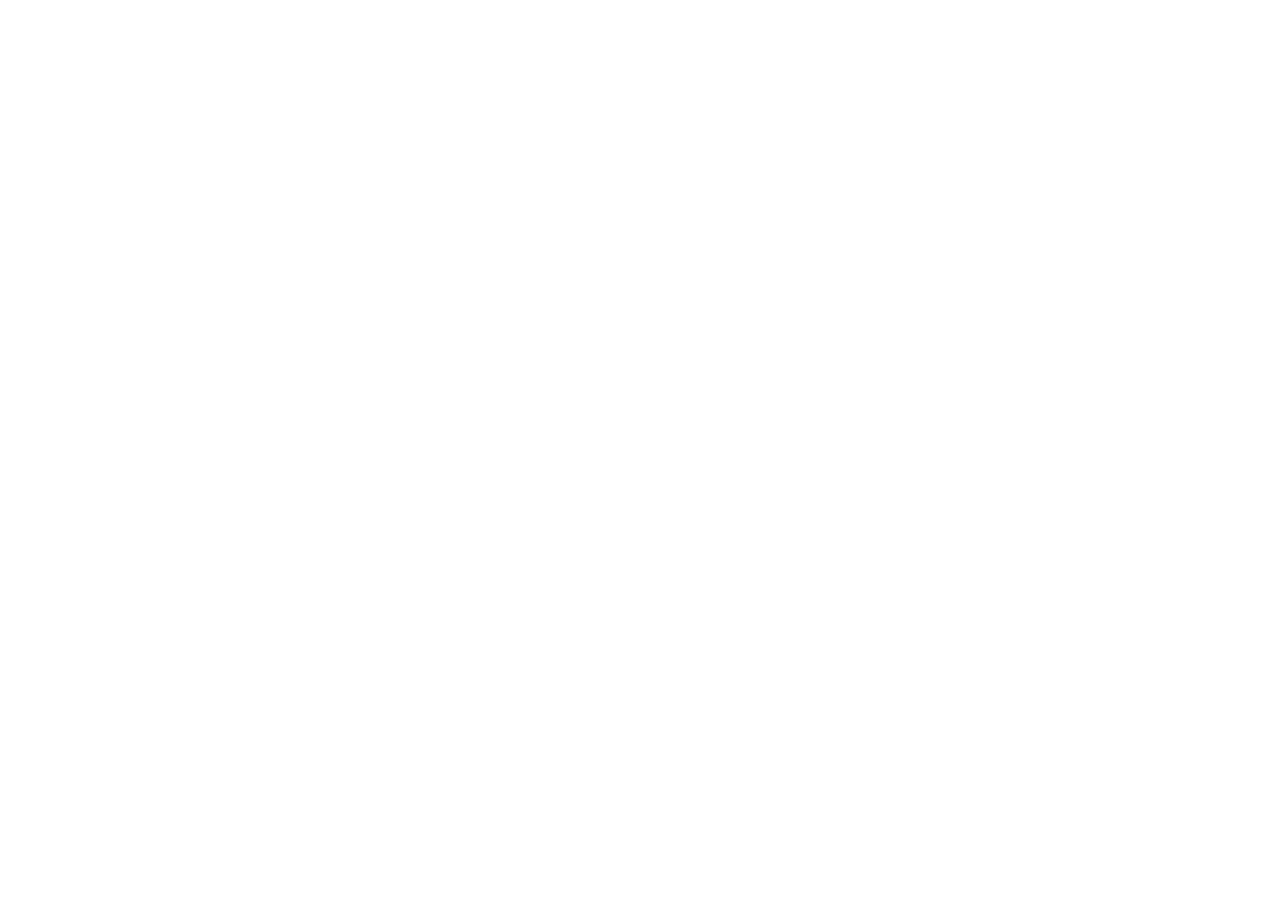
==== index.html @ 05eb1a05 "Agregamos documento index" ====
<!DOCTYPE html>
<html lang="en">
<head>
    <meta charset="UTF-8">
    <meta name="viewport" content="width=device-width, initial-scale=1.0">
    <title>Document</title>
</head>
<body>
    
</body>
</html>
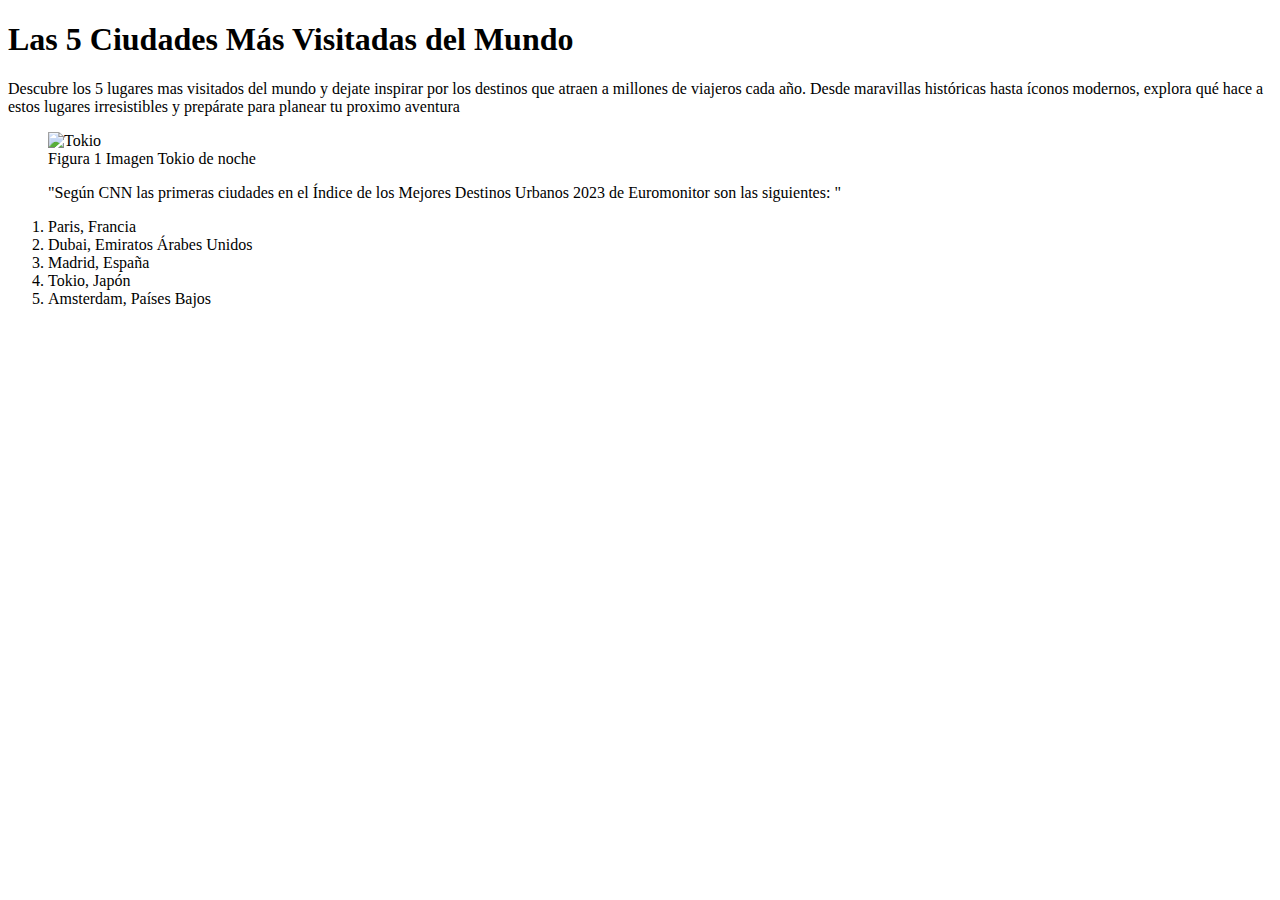
==== commit 05d915ae: "Se agregaron etiquetas Titulo, Imagen, Cita, y Lista" ====
--- a/index.html
+++ b/index.html
@@ -6,6 +6,25 @@
     <title>Document</title>
 </head>
 <body>
-    
+    <header>
+        <h1>Las 5 Ciudades Más Visitadas del Mundo</h1>
+    </header>
+    <p> Descubre los 5 lugares mas visitados del mundo y dejate inspirar por los destinos que atraen a millones de viajeros cada año. Desde maravillas históricas hasta íconos modernos, explora qué hace a estos lugares irresistibles y prepárate para planear tu proximo aventura </p>
+    <main>
+        <figure>
+            <img width="800" src="https://images.pexels.com/photos/2614818/pexels-photo-2614818.jpeg" alt="Tokio">
+            <figcaption>Figura 1 Imagen Tokio de noche </figcaption>
+        </figure>
+        <blockquote cite="https://cnnespanol.cnn.com/2023/12/12/revelan-los-destinos-urbanos-mas-atractivos-del-mundo-de-2023">
+            "Según CNN las primeras ciudades en el Índice de los  Mejores Destinos Urbanos 2023 de Euromonitor son las siguientes: "
+        </blockquote>
+        <ol>
+            <li>Paris, Francia</li>
+            <li>Dubai, Emiratos Árabes Unidos</li>
+            <li>Madrid, España</li>
+            <li>Tokio, Japón</li>
+            <li>Amsterdam, Países Bajos</li>
+        </ol>
+    </main>
 </body>
 </html>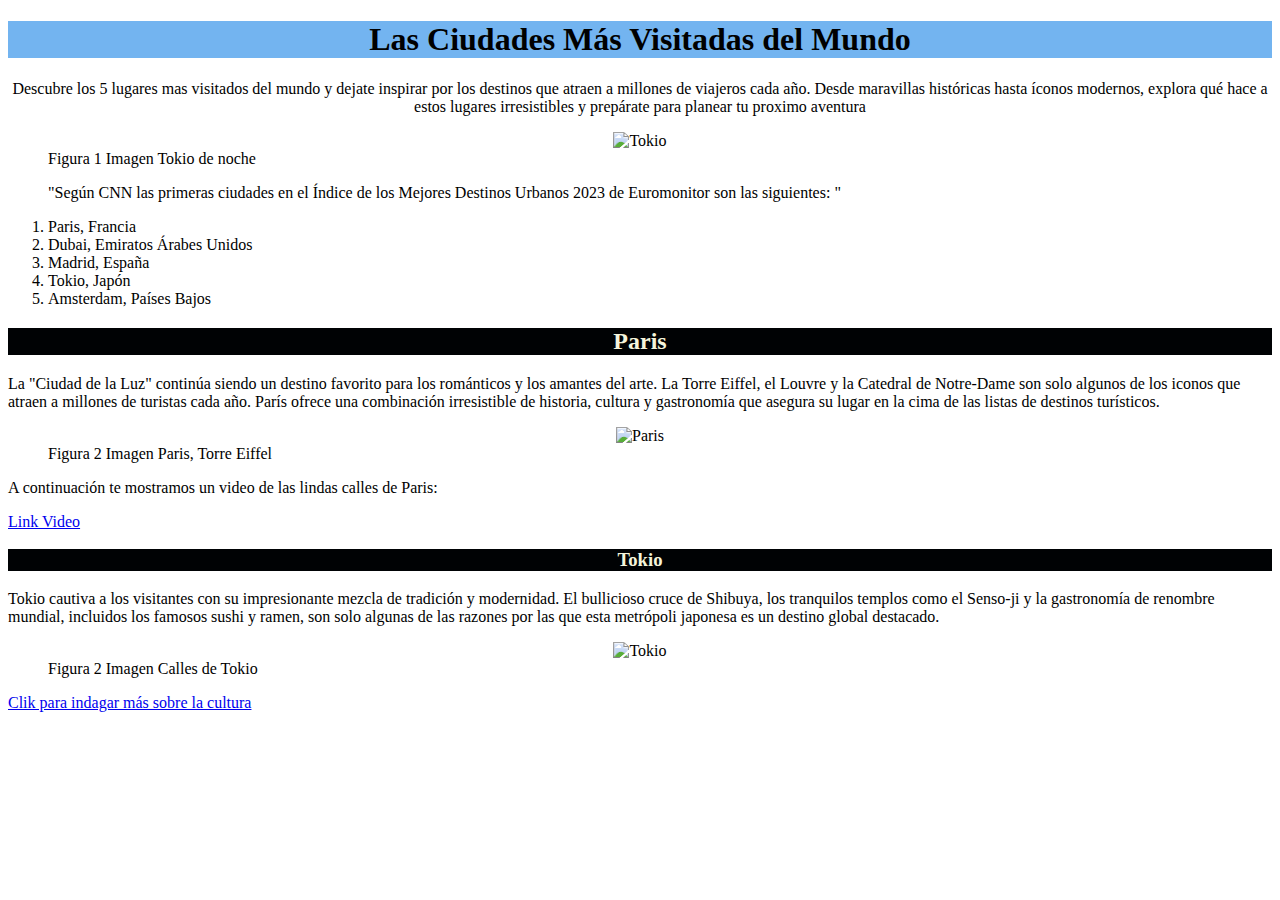
==== commit 7390b6e9: "Se agregaron Secciones 1 y 2 Correspondientes a Paris y Tokio, ademas agregamos imagenes, y link del" ====
--- a/index.html
+++ b/index.html
@@ -1,18 +1,25 @@
 <!DOCTYPE html>
 <html lang="en">
 <head>
+    <style>
+        .info
+        {
+            background-color: rgb(63, 231, 97);
+        }
+    </style>
     <meta charset="UTF-8">
     <meta name="viewport" content="width=device-width, initial-scale=1.0">
     <title>Document</title>
+<link rel="stylesheet" href="estilo.css">
 </head>
 <body>
     <header>
-        <h1>Las 5 Ciudades Más Visitadas del Mundo</h1>
+        <center><h1 style="background-color: rgb(115, 180, 240);">Las Ciudades Más Visitadas del Mundo</h1></center>
     </header>
-    <p> Descubre los 5 lugares mas visitados del mundo y dejate inspirar por los destinos que atraen a millones de viajeros cada año. Desde maravillas históricas hasta íconos modernos, explora qué hace a estos lugares irresistibles y prepárate para planear tu proximo aventura </p>
+   <center><p> Descubre los 5 lugares mas visitados del mundo y dejate inspirar por los destinos que atraen a millones de viajeros cada año. Desde maravillas históricas hasta íconos modernos, explora qué hace a estos lugares irresistibles y prepárate para planear tu proximo aventura </p></center>
     <main>
         <figure>
-            <img width="800" src="https://images.pexels.com/photos/2614818/pexels-photo-2614818.jpeg" alt="Tokio">
+        <center><img width="800" src="https://images.pexels.com/photos/2614818/pexels-photo-2614818.jpeg" alt="Tokio"></center>
             <figcaption>Figura 1 Imagen Tokio de noche </figcaption>
         </figure>
         <blockquote cite="https://cnnespanol.cnn.com/2023/12/12/revelan-los-destinos-urbanos-mas-atractivos-del-mundo-de-2023">
@@ -25,6 +32,26 @@
             <li>Tokio, Japón</li>
             <li>Amsterdam, Países Bajos</li>
         </ol>
+        <section>
+        <center><h2 id="l1" class="lugar">Paris</h2></center>
+            <p>La "Ciudad de la Luz" continúa siendo un destino favorito para los románticos y los amantes del arte. La Torre Eiffel, el Louvre y la Catedral de Notre-Dame son solo algunos de los iconos que atraen a millones de turistas cada año. París ofrece una combinación irresistible de historia, cultura y gastronomía que asegura su lugar en la cima de las listas de destinos turísticos.</p>
+            <figure>
+                <center><img width="800" src="https://images.pexels.com/photos/1308940/pexels-photo-1308940.jpeg" alt="Paris"></center>
+                    <figcaption>Figura 2 Imagen Paris, Torre Eiffel </figcaption>
+                </figure>
+
+            <p>A continuación te mostramos un video de las lindas calles de Paris:</p>
+            <a href="https://youtu.be/REDVbTQxMXo" target="_blank" >Link Video</a>
+        </section>
+        <section>
+            <center><h3 id= "l2" class= "lugar"> Tokio</h3></center>
+            <p>Tokio cautiva a los visitantes con su impresionante mezcla de tradición y modernidad. El bullicioso cruce de Shibuya, los tranquilos templos como el Senso-ji y la gastronomía de renombre mundial, incluidos los famosos sushi y ramen, son solo algunas de las razones por las que esta metrópoli japonesa es un destino global destacado.</p>
+            <figure>
+                <center><img width="800" src="https://images.pexels.com/photos/2506923/pexels-photo-2506923.jpeg" alt="Tokio"></center>
+                    <figcaption>Figura 2 Imagen Calles de Tokio </figcaption>
+                </figure>
+                <a href="CulturaTokio.html">Clik para indagar más sobre la cultura </a>
+        </section>
     </main>
 </body>
 </html>--- a/estilo.css
+++ b/estilo.css
@@ -0,0 +1,3 @@
+.lugar{
+    background-color: rgb(0, 2, 4); color: beige;
+}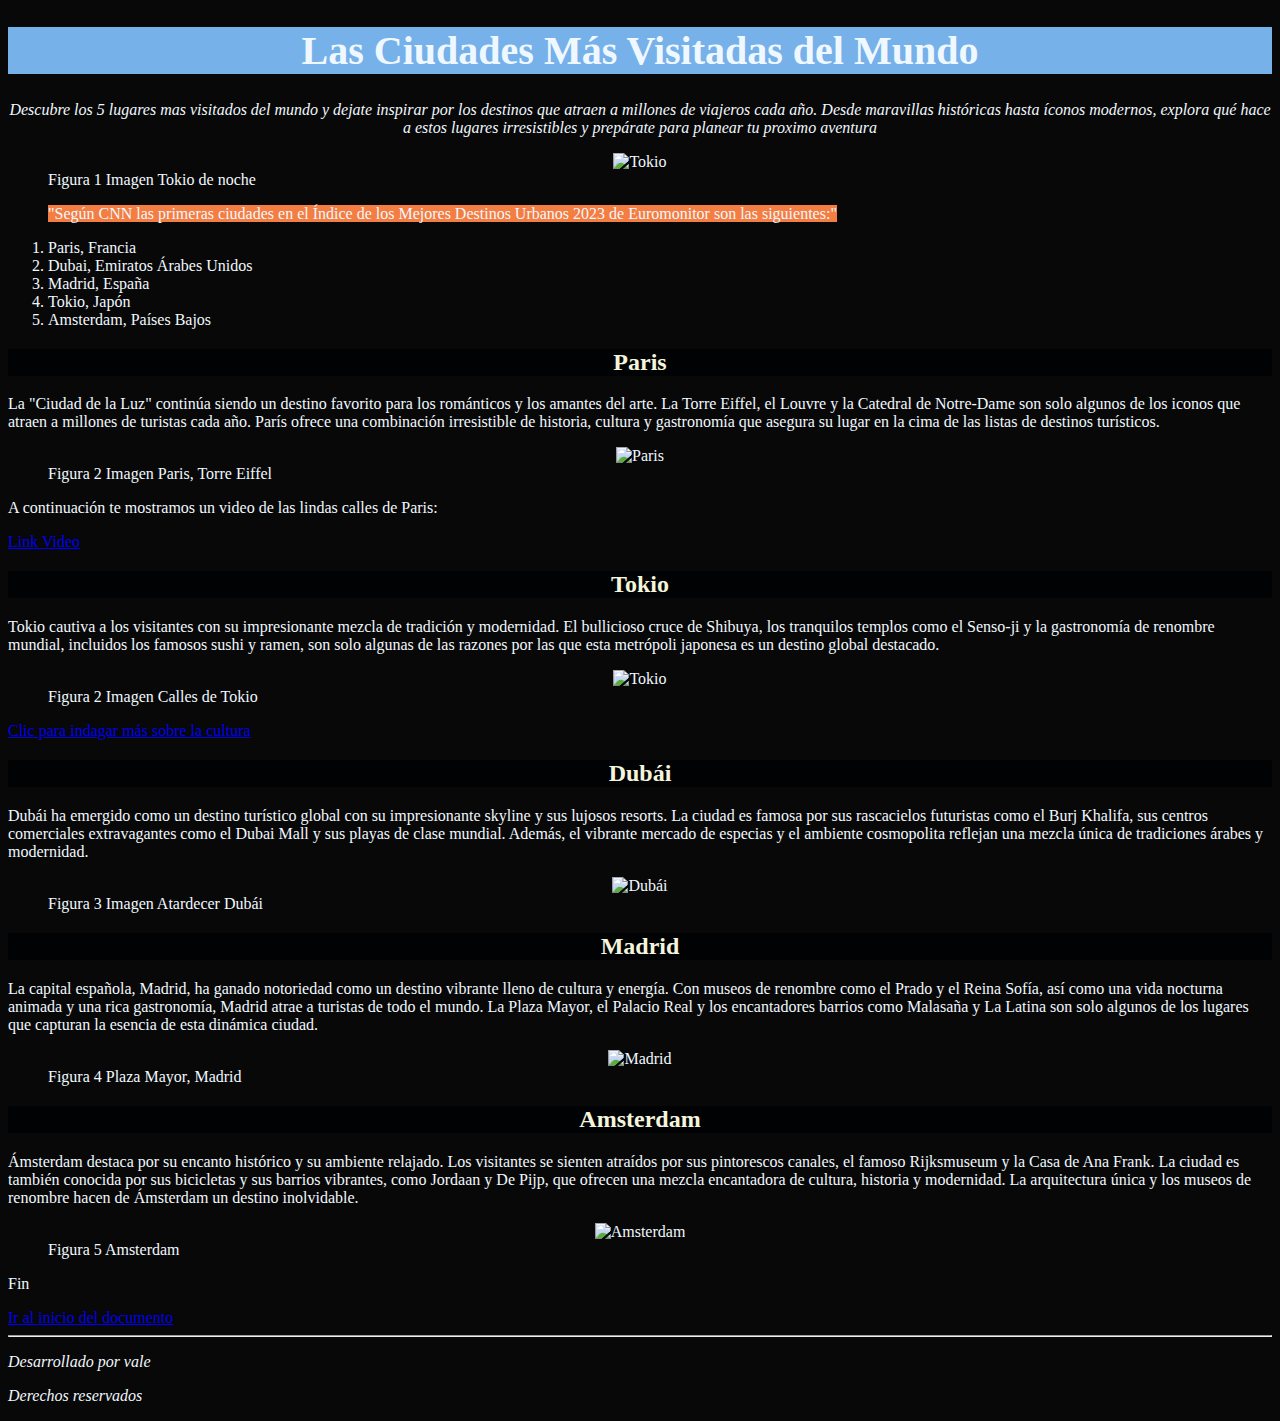
==== commit a0c9524b: "Se agregaron las ultimas secciones, se cambio el estilo, se agrego link para volver al inicio de la " ====
--- a/index.html
+++ b/index.html
@@ -1,29 +1,25 @@
 <!DOCTYPE html>
 <html lang="en">
 <head>
-    <style>
-        .info
-        {
-            background-color: rgb(63, 231, 97);
-        }
-    </style>
+   
     <meta charset="UTF-8">
     <meta name="viewport" content="width=device-width, initial-scale=1.0">
     <title>Document</title>
 <link rel="stylesheet" href="estilo.css">
 </head>
-<body>
+<body style="background-color: rgb(9, 8, 8); color: aliceblue;">
+    <article>
     <header>
-        <center><h1 style="background-color: rgb(115, 180, 240);">Las Ciudades Más Visitadas del Mundo</h1></center>
+        <center><h1 id="Titulo" style= "font-size: 40px; background-color: rgb(119, 177, 234);"> Las Ciudades Más Visitadas del Mundo</h1></center>
     </header>
-   <center><p> Descubre los 5 lugares mas visitados del mundo y dejate inspirar por los destinos que atraen a millones de viajeros cada año. Desde maravillas históricas hasta íconos modernos, explora qué hace a estos lugares irresistibles y prepárate para planear tu proximo aventura </p></center>
+   <center><p  id = "Introduccion"> <i>Descubre los 5 lugares mas visitados del mundo y dejate inspirar por los destinos que atraen a millones de viajeros cada año. Desde maravillas históricas hasta íconos modernos, explora qué hace a estos lugares irresistibles y prepárate para planear tu proximo aventura </i> </p></center>
     <main>
         <figure>
         <center><img width="800" src="https://images.pexels.com/photos/2614818/pexels-photo-2614818.jpeg" alt="Tokio"></center>
             <figcaption>Figura 1 Imagen Tokio de noche </figcaption>
         </figure>
         <blockquote cite="https://cnnespanol.cnn.com/2023/12/12/revelan-los-destinos-urbanos-mas-atractivos-del-mundo-de-2023">
-            "Según CNN las primeras ciudades en el Índice de los  Mejores Destinos Urbanos 2023 de Euromonitor son las siguientes: "
+            <span style="background-color: rgb(244, 125, 65);"> "Según CNN las primeras ciudades en el Índice de los  Mejores Destinos Urbanos 2023 de Euromonitor son las siguientes:"</span>
         </blockquote>
         <ol>
             <li>Paris, Francia</li>
@@ -44,14 +40,52 @@
             <a href="https://youtu.be/REDVbTQxMXo" target="_blank" >Link Video</a>
         </section>
         <section>
-            <center><h3 id= "l2" class= "lugar"> Tokio</h3></center>
+            <center><h2 id= "l2" class= "lugar"> Tokio</h2></center>
             <p>Tokio cautiva a los visitantes con su impresionante mezcla de tradición y modernidad. El bullicioso cruce de Shibuya, los tranquilos templos como el Senso-ji y la gastronomía de renombre mundial, incluidos los famosos sushi y ramen, son solo algunas de las razones por las que esta metrópoli japonesa es un destino global destacado.</p>
             <figure>
                 <center><img width="800" src="https://images.pexels.com/photos/2506923/pexels-photo-2506923.jpeg" alt="Tokio"></center>
                     <figcaption>Figura 2 Imagen Calles de Tokio </figcaption>
                 </figure>
-                <a href="CulturaTokio.html">Clik para indagar más sobre la cultura </a>
+                <a href="CulturaTokio.html">Clic para indagar más sobre la cultura </a>
         </section>
+        <section>
+            <center><h2 id= "l3" class= "lugar"> Dubái</h2></center>
+            <p>Dubái ha emergido como un destino turístico global con su impresionante skyline y sus lujosos resorts. La ciudad es famosa por sus rascacielos futuristas como el Burj Khalifa, sus centros comerciales extravagantes como el Dubai Mall y sus playas de clase mundial. Además, el vibrante mercado de especias y el ambiente cosmopolita reflejan una mezcla única de tradiciones árabes y modernidad.</p>
+            <figure>
+                <center><img width="800" src="https://images.pexels.com/photos/3629227/pexels-photo-3629227.jpeg" alt="Dubái"></center>
+                    <figcaption>Figura 3 Imagen Atardecer Dubái </figcaption>
+                </figure>
+        </section>
+        <section>
+            <center><h2 id= "l4" class= "lugar"> Madrid</h2></center>
+            <p>La capital española, Madrid, ha ganado notoriedad como un destino vibrante lleno de cultura y energía. Con museos de renombre como el Prado y el Reina Sofía, así como una vida nocturna animada y una rica gastronomía, Madrid atrae a turistas de todo el mundo. La Plaza Mayor, el Palacio Real y los encantadores barrios como Malasaña y La Latina son solo algunos de los lugares que capturan la esencia de esta dinámica ciudad.</p>
+            <figure>
+                <center><img width="800" src="https://images.pexels.com/photos/930595/pexels-photo-930595.jpeg" alt="Madrid"></center>
+                    <figcaption>Figura 4 Plaza Mayor, Madrid </figcaption>
+                </figure>
+        </section>
+        <section>
+            <center><h2 id= "l5" class= "lugar"> Amsterdam</h2></center>
+            <p>Ámsterdam destaca por su encanto histórico y su ambiente relajado. Los visitantes se sienten atraídos por sus pintorescos canales, el famoso Rijksmuseum y la Casa de Ana Frank. La ciudad es también conocida por sus bicicletas y sus barrios vibrantes, como Jordaan y De Pijp, que ofrecen una mezcla encantadora de cultura, historia y modernidad. La arquitectura única y los museos de renombre hacen de Ámsterdam un destino inolvidable.</p>
+            <figure>
+                <center><img width="800" src="https://images.pexels.com/photos/1796705/pexels-photo-1796705.jpeg?auto=compress&cs=tinysrgb&w=1260&h=750&dpr=1" alt="Amsterdam"></center>
+                    <figcaption>Figura 5 Amsterdam </figcaption>
+                </figure>
+        </section>
+
+            <p>Fin</p>
+            <a href="#Titulo">Ir al inicio del documento</a>
+
+        </article>
+
+        </footer>
+        <hr>
+        <address>
+            <p>Desarrollado por vale</p>
+            <p>Derechos reservados </p>
+        </address>
+    </footer>
+
     </main>
 </body>
 </html>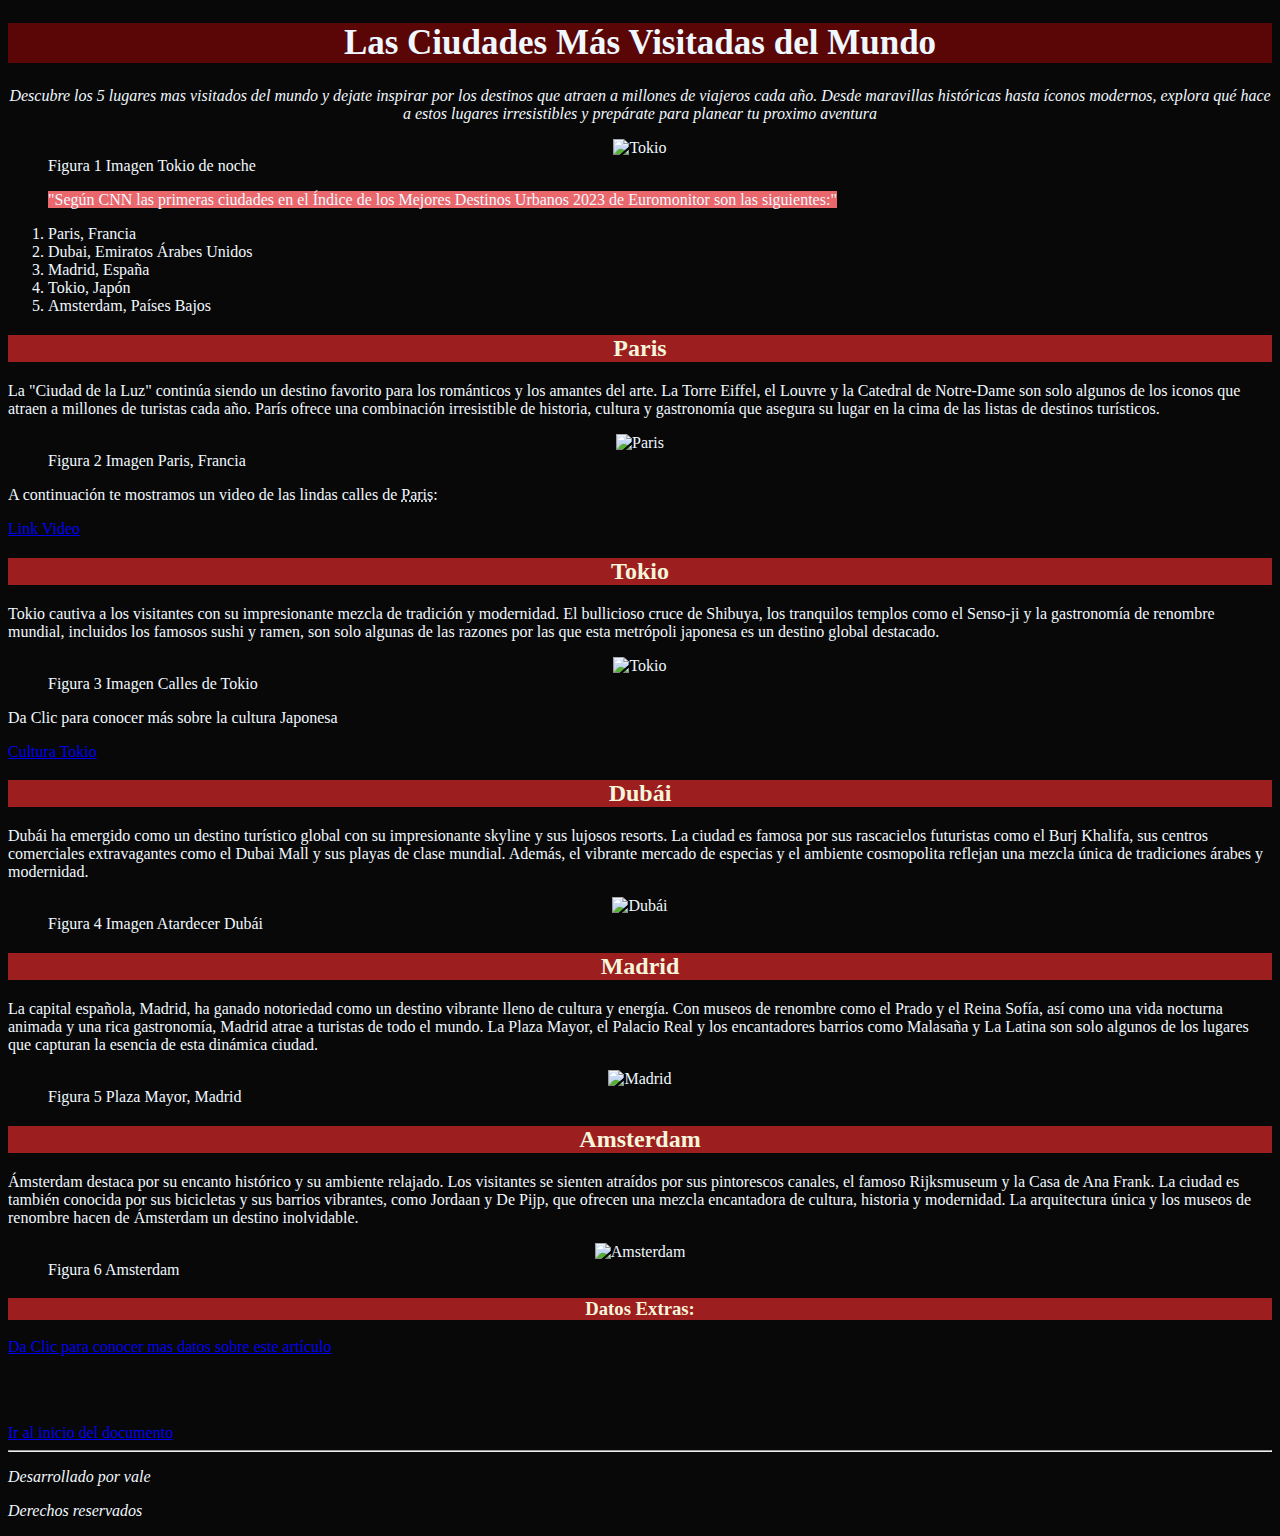
==== commit cc144309: "Se agrego link para ir a la pagina datos extra" ====
--- a/index.html
+++ b/index.html
@@ -10,7 +10,7 @@
 <body style="background-color: rgb(9, 8, 8); color: aliceblue;">
     <article>
     <header>
-        <center><h1 id="Titulo" style= "font-size: 40px; background-color: rgb(119, 177, 234);"> Las Ciudades Más Visitadas del Mundo</h1></center>
+        <center><h1 id="Titulo" style= "font-size: 35px; background-color: rgb(90, 6, 6);"> Las Ciudades Más Visitadas del Mundo</h1></center>
     </header>
    <center><p  id = "Introduccion"> <i>Descubre los 5 lugares mas visitados del mundo y dejate inspirar por los destinos que atraen a millones de viajeros cada año. Desde maravillas históricas hasta íconos modernos, explora qué hace a estos lugares irresistibles y prepárate para planear tu proximo aventura </i> </p></center>
     <main>
@@ -19,7 +19,7 @@
             <figcaption>Figura 1 Imagen Tokio de noche </figcaption>
         </figure>
         <blockquote cite="https://cnnespanol.cnn.com/2023/12/12/revelan-los-destinos-urbanos-mas-atractivos-del-mundo-de-2023">
-            <span style="background-color: rgb(244, 125, 65);"> "Según CNN las primeras ciudades en el Índice de los  Mejores Destinos Urbanos 2023 de Euromonitor son las siguientes:"</span>
+            <span style="background-color: rgb(234, 103, 108);"> "Según CNN las primeras ciudades en el Índice de los  Mejores Destinos Urbanos 2023 de Euromonitor son las siguientes:"</span>
         </blockquote>
         <ol>
             <li>Paris, Francia</li>
@@ -33,10 +33,10 @@
             <p>La "Ciudad de la Luz" continúa siendo un destino favorito para los románticos y los amantes del arte. La Torre Eiffel, el Louvre y la Catedral de Notre-Dame son solo algunos de los iconos que atraen a millones de turistas cada año. París ofrece una combinación irresistible de historia, cultura y gastronomía que asegura su lugar en la cima de las listas de destinos turísticos.</p>
             <figure>
                 <center><img width="800" src="https://images.pexels.com/photos/1308940/pexels-photo-1308940.jpeg" alt="Paris"></center>
-                    <figcaption>Figura 2 Imagen Paris, Torre Eiffel </figcaption>
+                    <figcaption>Figura 2 Imagen Paris, Francia </figcaption>
                 </figure>
 
-            <p>A continuación te mostramos un video de las lindas calles de Paris:</p>
+            <p>A continuación te mostramos un video de las lindas calles de <abbr title="Europa, Francia">Paris</abbr>:</p>
             <a href="https://youtu.be/REDVbTQxMXo" target="_blank" >Link Video</a>
         </section>
         <section>
@@ -44,16 +44,17 @@
             <p>Tokio cautiva a los visitantes con su impresionante mezcla de tradición y modernidad. El bullicioso cruce de Shibuya, los tranquilos templos como el Senso-ji y la gastronomía de renombre mundial, incluidos los famosos sushi y ramen, son solo algunas de las razones por las que esta metrópoli japonesa es un destino global destacado.</p>
             <figure>
                 <center><img width="800" src="https://images.pexels.com/photos/2506923/pexels-photo-2506923.jpeg" alt="Tokio"></center>
-                    <figcaption>Figura 2 Imagen Calles de Tokio </figcaption>
+                    <figcaption>Figura 3 Imagen Calles de Tokio </figcaption>
                 </figure>
-                <a href="CulturaTokio.html">Clic para indagar más sobre la cultura </a>
+                <p>Da Clic para conocer más sobre la cultura Japonesa</p>
+                <a href="CulturaTokio.html"> Cultura Tokio </a>
         </section>
         <section>
             <center><h2 id= "l3" class= "lugar"> Dubái</h2></center>
             <p>Dubái ha emergido como un destino turístico global con su impresionante skyline y sus lujosos resorts. La ciudad es famosa por sus rascacielos futuristas como el Burj Khalifa, sus centros comerciales extravagantes como el Dubai Mall y sus playas de clase mundial. Además, el vibrante mercado de especias y el ambiente cosmopolita reflejan una mezcla única de tradiciones árabes y modernidad.</p>
             <figure>
                 <center><img width="800" src="https://images.pexels.com/photos/3629227/pexels-photo-3629227.jpeg" alt="Dubái"></center>
-                    <figcaption>Figura 3 Imagen Atardecer Dubái </figcaption>
+                    <figcaption>Figura 4 Imagen Atardecer Dubái </figcaption>
                 </figure>
         </section>
         <section>
@@ -61,7 +62,7 @@
             <p>La capital española, Madrid, ha ganado notoriedad como un destino vibrante lleno de cultura y energía. Con museos de renombre como el Prado y el Reina Sofía, así como una vida nocturna animada y una rica gastronomía, Madrid atrae a turistas de todo el mundo. La Plaza Mayor, el Palacio Real y los encantadores barrios como Malasaña y La Latina son solo algunos de los lugares que capturan la esencia de esta dinámica ciudad.</p>
             <figure>
                 <center><img width="800" src="https://images.pexels.com/photos/930595/pexels-photo-930595.jpeg" alt="Madrid"></center>
-                    <figcaption>Figura 4 Plaza Mayor, Madrid </figcaption>
+                    <figcaption>Figura 5 Plaza Mayor, Madrid </figcaption>
                 </figure>
         </section>
         <section>
@@ -69,14 +70,22 @@
             <p>Ámsterdam destaca por su encanto histórico y su ambiente relajado. Los visitantes se sienten atraídos por sus pintorescos canales, el famoso Rijksmuseum y la Casa de Ana Frank. La ciudad es también conocida por sus bicicletas y sus barrios vibrantes, como Jordaan y De Pijp, que ofrecen una mezcla encantadora de cultura, historia y modernidad. La arquitectura única y los museos de renombre hacen de Ámsterdam un destino inolvidable.</p>
             <figure>
                 <center><img width="800" src="https://images.pexels.com/photos/1796705/pexels-photo-1796705.jpeg?auto=compress&cs=tinysrgb&w=1260&h=750&dpr=1" alt="Amsterdam"></center>
-                    <figcaption>Figura 5 Amsterdam </figcaption>
+                    <figcaption>Figura 6 Amsterdam </figcaption>
                 </figure>
         </section>
 
-            <p>Fin</p>
+        <section>
+            <center><h3 id= "l6" class= "lugar"> Datos Extras: </h3></center>
+           <a href="tabla.html">Da Clic para conocer mas datos sobre este artículo</a>
+        </section>
+
+
+            <p><br><br></p>
             <a href="#Titulo">Ir al inicio del documento</a>
 
         </article>
+
+
 
         </footer>
         <hr>
--- a/estilo.css
+++ b/estilo.css
@@ -1,3 +1,3 @@
 .lugar{
-    background-color: rgb(0, 2, 4); color: beige;
+    background-color: rgb(156, 30, 30); color: beige;
 }